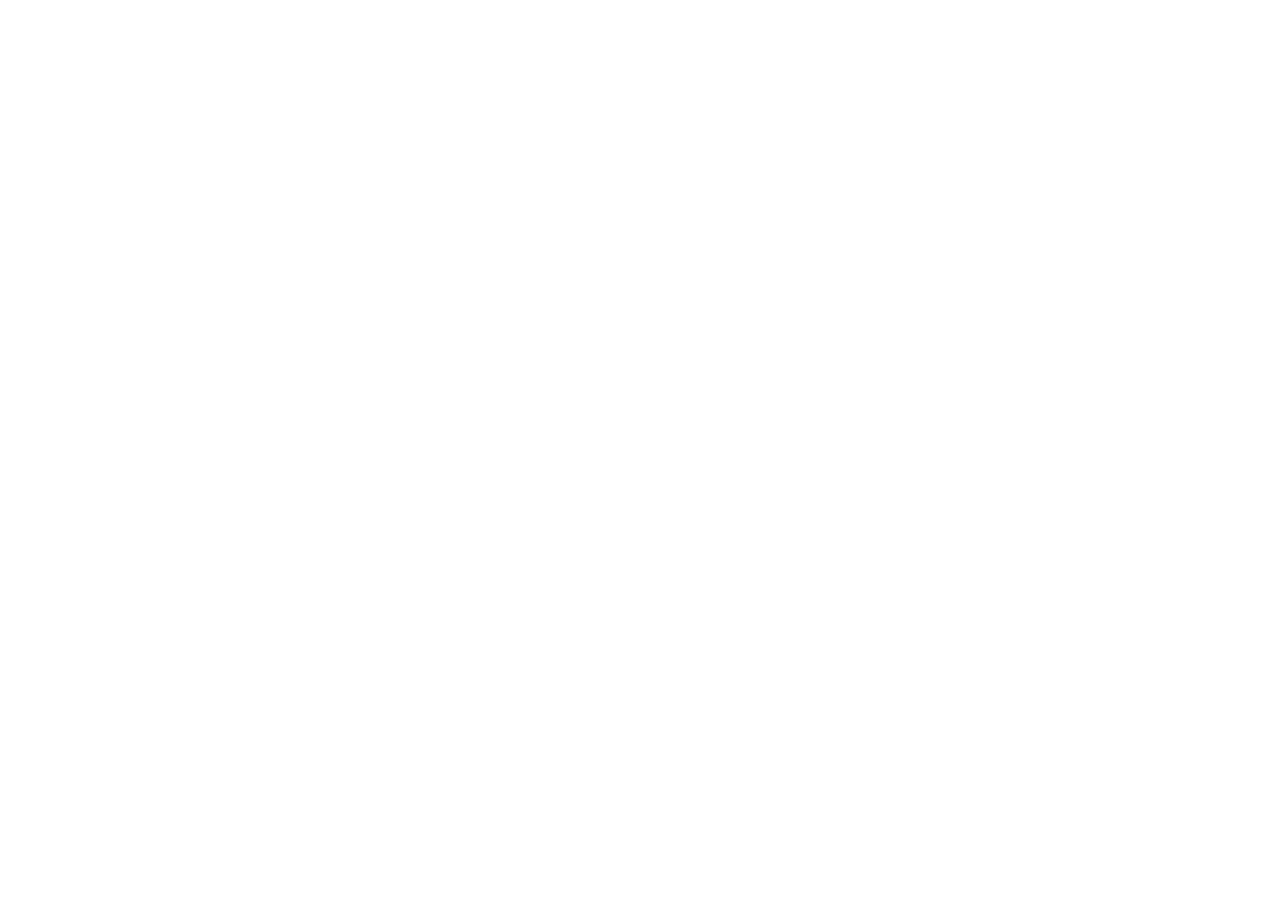
==== RANDOM/E2/index.html @ ea6aaad2 "base de dados funcionando con alerts." ====
<!DOCTYPE html>
<html lang="en">
<head>
    <meta charset="UTF-8">
    <meta name="viewport" content="width=device-width, initial-scale=1.0">
    <link rel="stylesheet" href="style.css">
    <title>RANDOM - DADOS</title>
</head>
<body>
    <header></header>

    <main></main>
    
    <footer></footer>

    <script src="mains.js"></script>
</body>
</html>
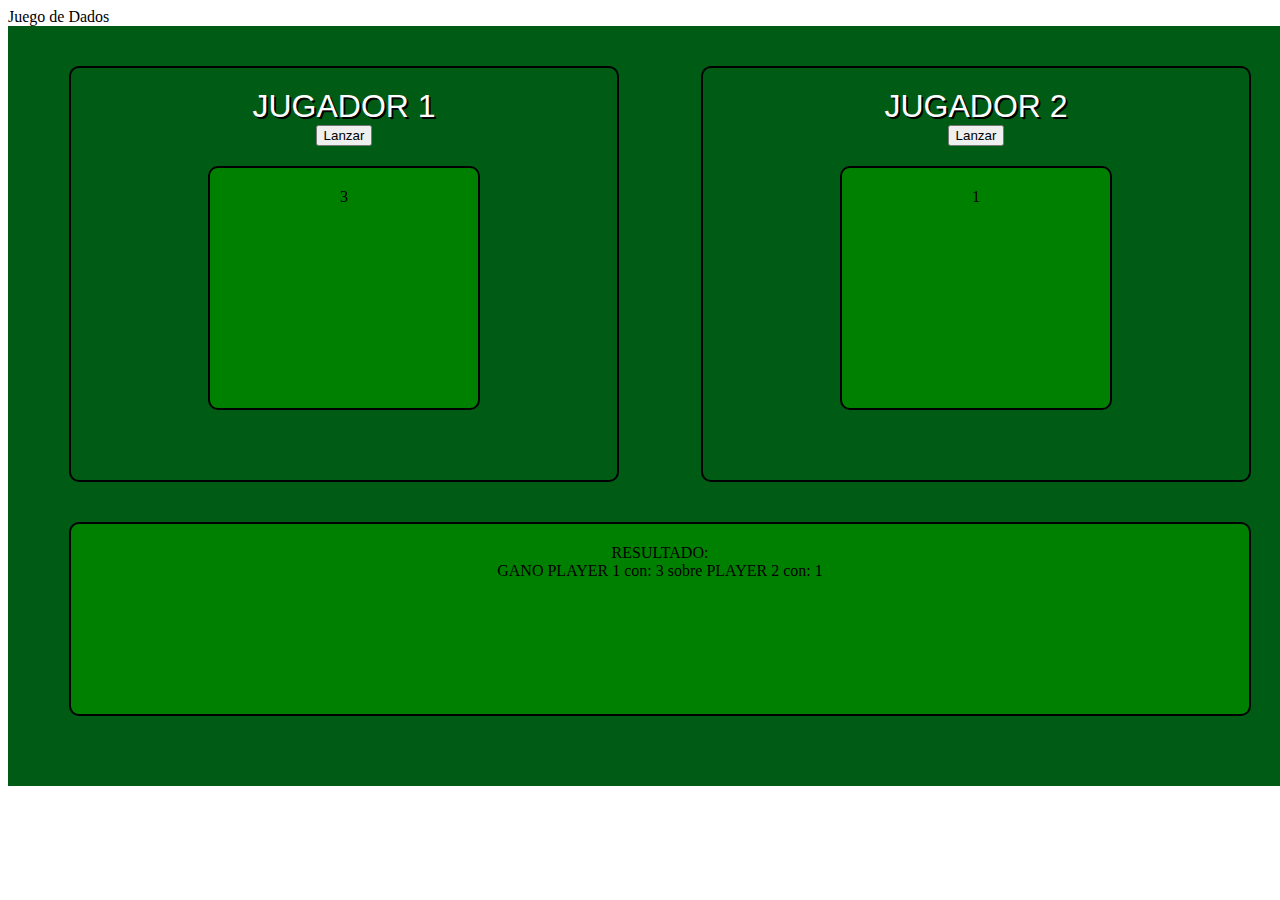
==== commit 625dcf33: "mas o menos bva tirando pero los botones lanzar no funcionan" ====
--- a/RANDOM/E2/index.html
+++ b/RANDOM/E2/index.html
@@ -7,10 +7,46 @@
     <title>RANDOM - DADOS</title>
 </head>
 <body>
-    <header></header>
+    <header>Juego de Dados</header>
 
-    <main></main>
-    
+    <main>
+        <div class="container">
+            <div class="p1">
+                <div class="playerStyle">
+                    <div>JUGADOR 1</div>
+                </div>
+
+                <input type="button" onclick="infoCaption1()" value="Lanzar" >
+
+                <div class="result1 "id="result1">
+                    
+                </div>
+                
+
+
+            </div>
+            <div class="p2">
+                <div class="playerStyle">
+                    <div>JUGADOR 2</div>
+                </div>
+
+                <input type="button" onclick="infoCaption2()"  value="Lanzar">
+
+                <div class="result2" id="result2">
+                
+                </div>
+            
+
+            </div>
+            <div class="finalResult">
+                <div class="resulText">RESULTADO:</div>
+                <div  id="resultado"> </div>
+
+            </div>
+        </div>
+
+    </main>
+
     <footer></footer>
 
     <script src="mains.js"></script>
--- a/RANDOM/E2/style.css
+++ b/RANDOM/E2/style.css
@@ -0,0 +1,64 @@
+.container{
+    width: 100%;
+    height: 80vh;
+    background-color: rgb(0, 92, 20);
+    padding: 20px;
+    display: flex;
+    flex-wrap: wrap;
+    justify-content: space-around;
+   
+    
+
+}
+.p1, .p2{
+    width: 40%;
+    display: flex;
+    flex-wrap: wrap;
+    flex-direction: column;
+    border: 2px solid black;
+    border-radius: 10px;
+    margin: 20px;
+    padding: 20px;
+    align-items: center;
+
+}
+.playerStyle{
+    font-family: 'Lucida Sans', 'Lucida Sans Regular', 'Lucida Grande', 'Lucida Sans Unicode', Geneva, Verdana, sans-serif;
+    font-size: xx-large;
+    color: white;
+    text-shadow: 2px 2px black;
+}
+.result1, .result2{
+    width: 45%;
+    height: 200px;
+    display: flex;
+    flex-wrap: wrap;
+    flex-direction: column;
+    border: 2px solid black;
+    border-radius: 10px;
+    margin: 20px;
+    padding: 20px;
+    align-items: center;
+    background-color: green;
+
+}
+
+.finalResult{
+    width: 90%;
+    height: 150px;
+    display: flex;
+    flex-wrap: wrap;
+    flex-direction: column;
+    border: 2px solid black;
+    border-radius: 10px;
+    margin: 20px;
+    padding: 20px;
+    align-items: center;
+    background-color: green;
+
+}
+
+footer{
+    width: 100px;
+    height: 50px;
+}